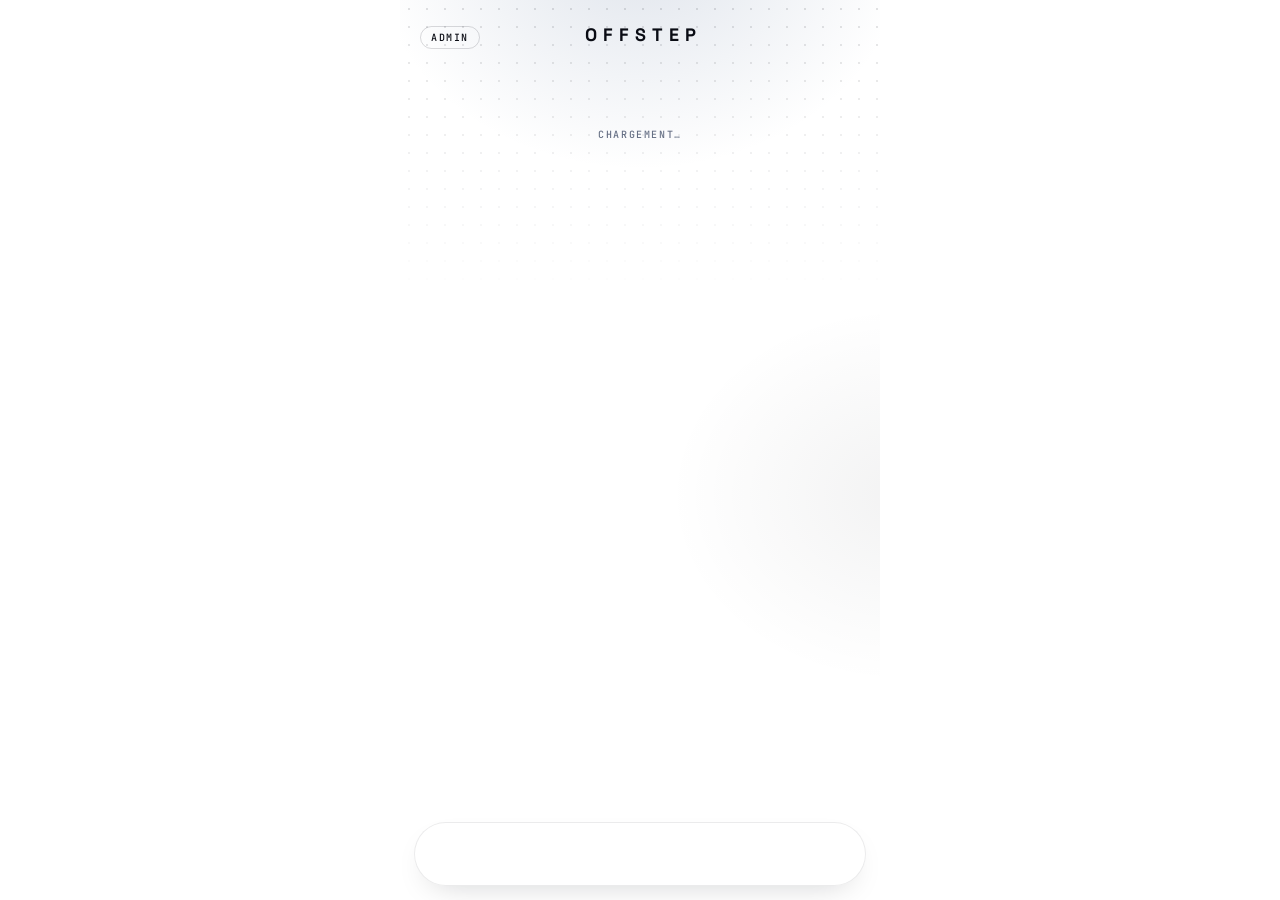
==== admin.html @ b4b8057b "Add files via upload" ====
<!doctype html>
<html lang="fr">
<head>
<meta charset="utf-8">
<meta name="viewport" content="width=device-width, initial-scale=1, viewport-fit=cover">
<meta name="theme-color" content="#0A0C14">
<title>OFFSTEP · Administration</title>
<link rel="manifest" href="./manifest.webmanifest">
<link rel="icon" href="./icon-192.png">
<link rel="apple-touch-icon" href="./icon-192.png">
<link rel="preconnect" href="https://fonts.googleapis.com">
<link href="https://fonts.googleapis.com/css2?family=Space+Grotesk:wght@500;600;700&family=JetBrains+Mono:wght@500&display=swap" rel="stylesheet">
<link rel="stylesheet" href="./style.css">
</head>
<body>
<div class="app">
  <header class="hdr"><div class="logo">OFFSTEP</div><span class="mono" style="position:absolute;left:20px;top:26px;padding:4px 10px;border:1px solid rgba(10,12,20,.15);border-radius:999px;color:#0A0C14">Admin</span></header>
  <main id="view"><div class="loading mono">Chargement…</div></main>
</div>
<nav id="nav" class="nav glass" hidden></nav>
<div id="toast" role="status"></div>
<script type="module" src="./admin.js"></script>
</body>
</html>
---- style.css ----
body{margin:0}
*{box-sizing:border-box}
button,input{font-family:inherit}
button{cursor:pointer}
button:disabled{cursor:not-allowed}
.app{position:relative;overflow-x:hidden;isolation:isolate;width:100%;max-width:480px;margin:0 auto;min-height:100vh;padding-bottom:110px;color:#0A0C14;font-family:'Space Grotesk',system-ui,sans-serif;background:radial-gradient(90% 40% at 50% -6%,rgba(112,134,168,.22),rgba(255,255,255,0) 62%),radial-gradient(70% 30% at 105% 55%,rgba(10,12,20,.05),rgba(255,255,255,0) 70%),#fff}
.app::before{content:"";position:absolute;left:0;right:0;top:0;height:300px;z-index:-1;background-image:radial-gradient(rgba(10,12,20,.12) 1px,transparent 1.3px);background-size:18px 18px;-webkit-mask-image:linear-gradient(#000,transparent);mask-image:linear-gradient(#000,transparent)}
.mono{font-family:'JetBrains Mono',ui-monospace,monospace;font-size:10px;font-weight:500;letter-spacing:1.6px;text-transform:uppercase;color:#667085}
.hdr{position:relative;height:68px;display:flex;align-items:center;justify-content:center}
.logo{font-size:18px;font-weight:700;letter-spacing:6px;padding-left:6px}
.back{position:absolute;left:14px;top:12px;width:44px;height:44px;border-radius:50%;border:1px solid rgba(10,12,20,.10);background:rgba(255,255,255,.75);backdrop-filter:blur(10px);-webkit-backdrop-filter:blur(10px);display:flex;align-items:center;justify-content:center;color:#0A0C14}
.h1{font-size:36px;font-weight:600;letter-spacing:-1.2px;line-height:1.02;margin:0}
.glass{background:rgba(255,255,255,.74);border:1px solid rgba(10,12,20,.08);border-radius:22px;backdrop-filter:blur(14px);-webkit-backdrop-filter:blur(14px);box-shadow:inset 0 1px 0 rgba(255,255,255,.9),0 12px 32px -16px rgba(10,12,20,.22)}
.ph{background:linear-gradient(145deg,#F4F6FA,#E3E7EE);border:1px solid rgba(10,12,20,.06);display:flex;align-items:center;justify-content:center;color:#667085;font-family:'JetBrains Mono',monospace;font-size:10px;letter-spacing:1.2px;text-transform:uppercase}
.btn{width:100%;height:56px;border:0;border-radius:999px;background:linear-gradient(180deg,#2B2F3B,#0A0C14);color:#fff;font-size:15px;font-weight:700;letter-spacing:.4px;box-shadow:0 12px 26px -10px rgba(10,12,20,.6),inset 0 1px 0 rgba(255,255,255,.22)}
.btn:disabled{background:#D6D9E0;box-shadow:none}
.btn2{width:100%;height:52px;border-radius:999px;border:1px solid rgba(10,12,20,.16);background:rgba(255,255,255,.8);color:#0A0C14;font-size:14px;font-weight:600}
.chip{height:40px;padding:0 16px;border-radius:999px;border:1px solid rgba(10,12,20,.12);background:rgba(255,255,255,.75);color:#0A0C14;font-size:13px;font-weight:600}
.chip.on{background:linear-gradient(180deg,#2B2F3B,#0A0C14);color:#fff;border-color:#0A0C14}
.chip.big{height:54px;border-radius:18px;font-size:14px}
.opt{width:100%;display:flex;align-items:center;justify-content:space-between;gap:14px;text-align:left;color:#0A0C14;border:1px solid rgba(10,12,20,.10);background:rgba(255,255,255,.74);border-radius:20px;padding:12px 18px;min-height:68px}
.opt[aria-checked="true"]{border-color:#0A0C14;box-shadow:0 0 0 4px rgba(10,12,20,.06),0 12px 28px -14px rgba(10,12,20,.35)}
.rad{width:22px;height:22px;border-radius:50%;border:1.5px solid #AEB3BF;display:flex;align-items:center;justify-content:center;flex:none}
.dot{width:10px;height:10px;border-radius:50%;background:transparent}
.opt[aria-checked="true"] .rad,.box.sel .box-h .rad{border-color:#0A0C14}
.opt[aria-checked="true"] .dot,.box.sel .box-h .dot{background:#0A0C14}
.box{border:1px solid rgba(10,12,20,.10);background:rgba(255,255,255,.74);border-radius:22px;overflow:hidden}
.box.sel{border-color:#0A0C14;box-shadow:0 0 0 4px rgba(10,12,20,.06),0 14px 30px -14px rgba(10,12,20,.35)}
.box .opt{border:0;background:transparent;border-radius:0;box-shadow:none}
.t1{display:block;font-size:15px;font-weight:600}
.t2{display:block;font-size:13px;color:#667085;margin-top:2px;line-height:1.4}
.inp{width:100%;height:54px;border:1px solid rgba(10,12,20,.12);border-radius:16px;padding:0 16px;font-size:15px;color:#0A0C14;background:rgba(255,255,255,.85)}
.bar{position:absolute;left:12px;right:12px;bottom:12px;padding:12px;border-radius:32px;background:rgba(255,255,255,.86);border:1px solid rgba(10,12,20,.08);backdrop-filter:blur(18px);-webkit-backdrop-filter:blur(18px);box-shadow:0 18px 40px -16px rgba(10,12,20,.35)}
.nav{position:absolute;left:16px;right:16px;bottom:14px;height:64px;border-radius:32px;display:flex;justify-content:space-around;align-items:center}
.nav button{border:0;background:transparent;min-width:56px;min-height:48px;display:flex;flex-direction:column;align-items:center;gap:3px;font-size:10px;font-weight:600;color:#667085}
.nav button.on{color:#0A0C14;font-weight:700}
.steps{display:flex;gap:6px;margin:6px 22px 0}
.steps i{flex:1;height:3px;border-radius:2px;background:rgba(10,12,20,.12)}
.steps i.on{background:#0A0C14}
.sb{width:44px;height:44px;border-radius:50%;border:1px solid rgba(10,12,20,.14);background:rgba(255,255,255,.85);font-size:20px;color:#0A0C14}
.srow{display:flex;justify-content:space-between;padding:12px 0;font-size:14px;border-top:1px solid rgba(10,12,20,.07)}
.srow:first-child{border-top:0}
.srow span{color:#667085}
.srow b{font-weight:700}
.note{display:flex;gap:10px;font-size:13px;line-height:1.45;color:#3B4150}

html{-webkit-text-size-adjust:100%}
a{color:inherit;text-decoration:none}
.app::before{max-width:480px}
.bar{position:fixed;left:50%;transform:translateX(-50%);width:calc(100% - 24px);max-width:456px}
.nav{position:fixed;left:50%;transform:translateX(-50%);width:calc(100% - 28px);max-width:452px;z-index:5}
.nav a{min-width:56px;min-height:48px;display:flex;flex-direction:column;align-items:center;justify-content:center;gap:3px;font-size:10px;font-weight:600;color:#667085;position:relative}
.nav a.on{color:#0A0C14;font-weight:700}
.nav .badge{position:absolute;top:0;right:8px;min-width:18px;height:18px;border-radius:9px;background:#0A0C14;color:#fff;font-size:10px;font-weight:700;display:flex;align-items:center;justify-content:center;padding:0 5px}
.pad{padding:8px 20px 24px}
.loading{padding:60px 20px;text-align:center}
.grid2{display:grid;grid-template-columns:1fr 1fr;gap:12px}
.card{padding:10px;border-radius:24px}
.card img,.ph img{width:100%;height:100%;object-fit:cover;border-radius:inherit;display:block}
.ph{overflow:hidden}
.row{display:flex;align-items:center;justify-content:space-between;gap:12px}
.stack{display:flex;flex-direction:column;gap:10px}
.sec{font-size:22px;font-weight:600;letter-spacing:-.4px;margin:28px 0 10px}
.chips{display:flex;gap:8px;overflow-x:auto;padding:4px 0 8px;-webkit-overflow-scrolling:touch}
.chips .chip{flex:none}
.sw{width:44px;height:44px;border:0;background:transparent;padding:0;display:inline-flex;align-items:center;justify-content:center}
.sw i{width:28px;height:28px;border-radius:50%;border:1px solid rgba(10,12,20,.15);display:block}
.sw[aria-pressed="true"] i{box-shadow:0 0 0 2px #fff,0 0 0 3.5px #0A0C14}
.chip[aria-pressed="true"]{background:linear-gradient(180deg,#2B2F3B,#0A0C14);color:#fff;border-color:#0A0C14}
label.mono{display:block;margin:18px 0 8px}
.err{color:#B42318;font-size:13px;margin-top:8px}
#toast{position:fixed;left:50%;bottom:96px;transform:translateX(-50%);background:#0A0C14;color:#fff;padding:12px 18px;border-radius:14px;font-size:14px;max-width:90%;z-index:20;display:none}
.tag{display:inline-block;padding:4px 10px;border-radius:999px;border:1px solid rgba(10,12,20,.18);font-size:11px;font-weight:600;color:#3B4150}
.tag.dark{background:#0A0C14;color:#fff;border-color:#0A0C14}
.kv{display:flex;justify-content:space-between;gap:12px;padding:12px 0;font-size:14px;border-top:1px solid rgba(10,12,20,.07)}
.kv:first-child{border-top:0}
.kv span{color:#667085}
.kv b{text-align:right}
.btn:disabled{background:#D6D9E0;box-shadow:none}
.hdr{height:68px}
.stepper{display:flex;align-items:center}
.stepper b{min-width:30px;text-align:center}
input[type=file]{display:none}
.drop{width:100%;min-height:104px;border:1.5px dashed #9AA0AE;border-radius:20px;background:rgba(246,248,251,.8);color:#0A0C14;display:flex;flex-direction:column;align-items:center;justify-content:center;gap:8px;font-size:14px;font-weight:600;text-align:center;padding:12px}
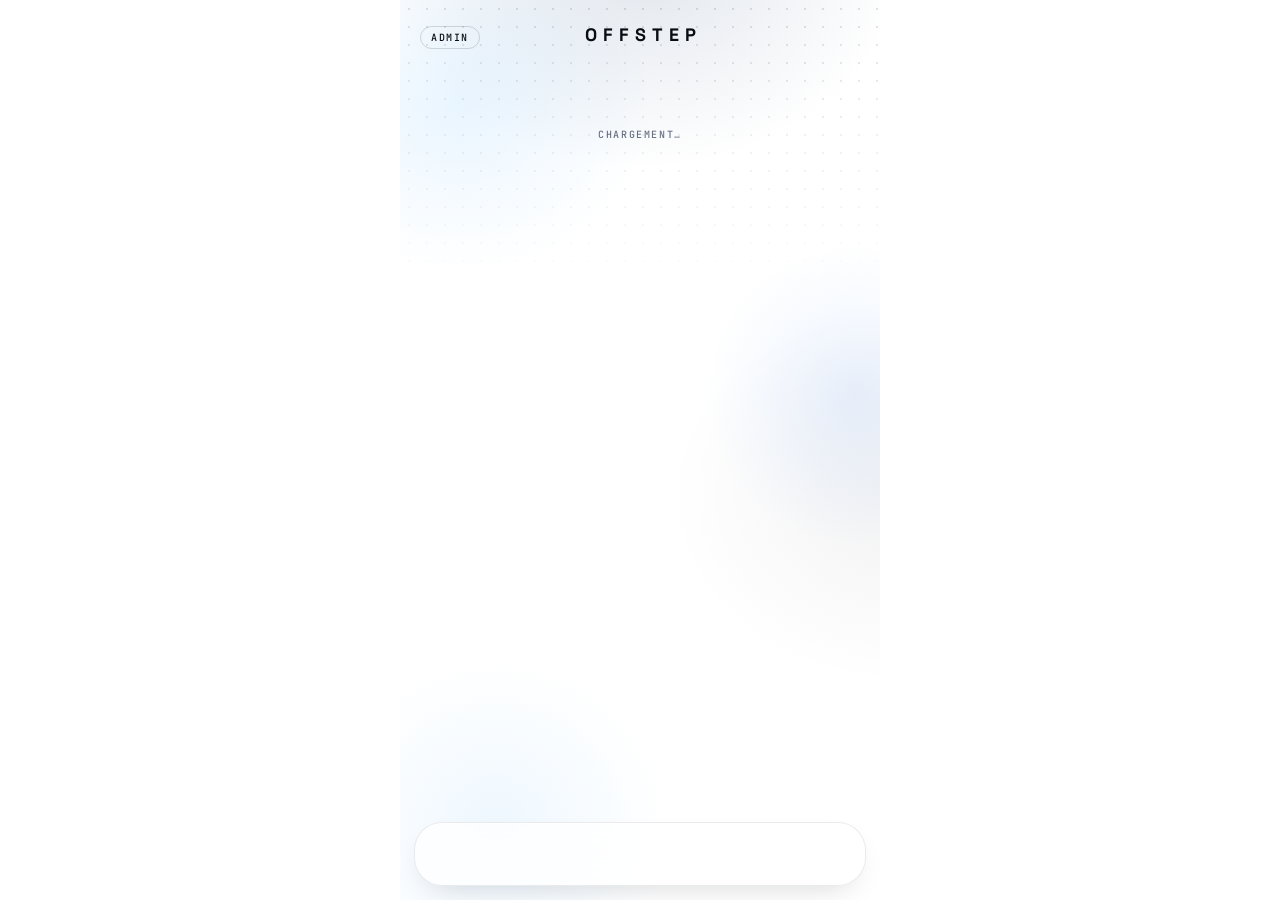
==== commit 9612cd2a: "Add files via upload" ====
--- a/admin.html
+++ b/admin.html
@@ -19,6 +19,7 @@
 </div>
 <nav id="nav" class="nav glass" hidden></nav>
 <div id="toast" role="status"></div>
+<script type="module" src="./fx.js"></script>
 <script type="module" src="./admin.js"></script>
 </body>
 </html>
--- a/style.css
+++ b/style.css
@@ -57,7 +57,9 @@
 .loading{padding:60px 20px;text-align:center}
 .grid2{display:grid;grid-template-columns:1fr 1fr;gap:12px}
 .card{padding:10px;border-radius:24px}
-.card img,.ph img{width:100%;height:100%;object-fit:cover;border-radius:inherit;display:block}
+.card img,.ph img{width:100%;height:100%;object-fit:contain;background:#fff;border-radius:inherit;display:block}
+.ph.fit img{height:auto;max-height:460px}
+.dot-c{width:16px;height:16px;border-radius:50%;display:inline-block;border:1px solid rgba(10,12,20,.28);flex:none}
 .ph{overflow:hidden}
 .row{display:flex;align-items:center;justify-content:space-between;gap:12px}
 .stack{display:flex;flex-direction:column;gap:10px}
@@ -83,3 +85,75 @@
 .stepper b{min-width:30px;text-align:center}
 input[type=file]{display:none}
 .drop{width:100%;min-height:104px;border:1.5px dashed #9AA0AE;border-radius:20px;background:rgba(246,248,251,.8);color:#0A0C14;display:flex;flex-direction:column;align-items:center;justify-content:center;gap:8px;font-size:14px;font-weight:600;text-align:center;padding:12px}
+
+/* ===== LOT A : look moderne, effet « lac », photos, galerie ===== */
+:root{--aq1:#7CC4FF;--aq2:#3B82F6;--aqg:linear-gradient(135deg,#7CC4FF,#3B82F6)}
+:focus-visible{outline:3px solid var(--aq2);outline-offset:2px}
+.h1{font-size:38px;letter-spacing:-1.4px}
+.glass{border-radius:28px}
+.card{border-radius:28px;padding:12px;display:block}
+.grid2{row-gap:26px}
+.btn,.btn2,.chip,.sb,.card{position:relative}
+.chip[aria-pressed="true"],.chip.on{background:var(--aqg);color:#0A0C14;border-color:transparent;box-shadow:0 8px 20px -10px rgba(59,130,246,.7)}
+.opt[aria-checked="true"],.box.sel{border-color:var(--aq2);box-shadow:0 0 0 4px rgba(124,196,255,.28),0 12px 28px -14px rgba(59,130,246,.45)}
+.nav a.on::after{content:"";position:absolute;bottom:-3px;width:18px;height:3px;border-radius:3px;background:var(--aqg)}
+.steps i.on{background:var(--aqg)}
+.dot-c{border:1.5px solid rgba(10,12,20,.38);box-shadow:inset 0 0 0 1px rgba(255,255,255,.55)}
+.chips{padding-bottom:12px}
+
+/* Photos : cadre plein sans rognage (fond = même photo floutée, premier plan = photo entière) */
+.ph-fill{position:relative;overflow:hidden;background:#E9EDF3}
+.ph-fill .pf-bg{position:absolute;inset:0;width:100%;height:100%;object-fit:cover;filter:blur(18px) saturate(1.15);transform:scale(1.25);opacity:.95;border-radius:0}
+.ph-fill .pf-fg{position:relative;width:100%;height:100%;object-fit:contain;background:transparent;border-radius:0}
+
+/* Galerie horizontale */
+.gal-wrap{position:relative}
+.gal{display:flex;gap:10px;overflow-x:auto;scroll-snap-type:x mandatory;padding:6px 6% 12px;margin:0 -20px;position:relative;scrollbar-width:none;-webkit-overflow-scrolling:touch}
+.gal::-webkit-scrollbar{display:none}
+.slide{flex:0 0 88%;scroll-snap-align:center;margin:0;transform:scale(.93);opacity:.6;transition:transform .35s ease,opacity .35s ease;cursor:zoom-in}
+.slide.cur{transform:none;opacity:1}
+.slide .ph{border-radius:28px}
+.dots{display:flex;justify-content:center;gap:6px;margin-top:2px}
+.dots i{width:7px;height:7px;border-radius:4px;background:rgba(10,12,20,.18);transition:opacity .3s}
+.dots i.on{width:20px;background:var(--aqg)}
+.gal-arrow{display:none}
+@media (hover:hover) and (pointer:fine){.gal-arrow{display:flex;position:absolute;top:40%;width:44px;height:44px;border-radius:50%;border:1px solid rgba(10,12,20,.1);background:rgba(255,255,255,.88);align-items:center;justify-content:center;font-size:24px;z-index:2}.gal-arrow.prev{left:0}.gal-arrow.next{right:0}}
+
+/* Plein écran */
+.lb{position:fixed;inset:0;z-index:50;background:rgba(5,7,12,.95);display:flex;flex-direction:column}
+.lb-track{flex:1;display:flex;overflow-x:auto;scroll-snap-type:x mandatory;scrollbar-width:none}
+.lb-track::-webkit-scrollbar{display:none}
+.lb-track.zoomed{overflow:hidden}
+.lb-s{flex:0 0 100%;scroll-snap-align:center;display:flex;align-items:center;justify-content:center;overflow:hidden}
+.lb-s img{max-width:100%;max-height:100%;touch-action:pan-x;user-select:none;-webkit-user-select:none}
+.zoomed .lb-s img{touch-action:none}
+.lb-x{position:absolute;top:calc(env(safe-area-inset-top,0px) + 10px);right:12px;z-index:2;width:48px;height:48px;border-radius:50%;border:0;background:rgba(255,255,255,.18);color:#fff;font-size:28px}
+.lb-n{position:absolute;bottom:calc(env(safe-area-inset-bottom,0px) + 14px);left:0;right:0;text-align:center;color:#fff;font:500 12px 'JetBrains Mono',monospace;pointer-events:none}
+
+/* Effet « lac » : seuls transform et opacity bougent ; 12 éléments au plus (voir fx.js) */
+@keyframes fl{0%,100%{transform:translateY(2px)}50%{transform:translateY(-3px)}}
+@keyframes fls{0%,100%{transform:scaleX(1);opacity:.5}50%{transform:scaleX(.8);opacity:.26}}
+@keyframes drift{to{transform:translate3d(8%,3%,0)}}
+@keyframes rp{to{transform:scale(1);opacity:0}}
+.fl.in-view{animation:fl 6.5s ease-in-out infinite;animation-delay:calc(var(--i,0)*-.7s)}
+.card::after,.gal-wrap::after{content:"";position:absolute;left:14%;right:14%;bottom:-13px;height:16px;border-radius:50%;background:radial-gradient(closest-side,rgba(10,12,20,.34),transparent);z-index:-1;pointer-events:none;opacity:.5}
+.fl.in-view::after{animation:fls 6.5s ease-in-out infinite;animation-delay:calc(var(--i,0)*-.7s)}
+@supports (-webkit-box-reflect:below 0){
+  .gal-wrap{-webkit-box-reflect:below 2px linear-gradient(transparent 72%,rgba(255,255,255,.28))}
+  .pad>.btn,.pad>a.btn{-webkit-box-reflect:below 2px linear-gradient(transparent 72%,rgba(255,255,255,.28))}
+}
+.app::after{content:"";position:absolute;inset:-10% -25%;z-index:-1;pointer-events:none;background:radial-gradient(38% 22% at 25% 18%,rgba(124,196,255,.17),transparent 70%),radial-gradient(30% 20% at 80% 45%,rgba(59,130,246,.10),transparent 70%),radial-gradient(34% 22% at 30% 85%,rgba(124,196,255,.13),transparent 70%);animation:drift 60s ease-in-out infinite alternate}
+.rw{position:absolute;inset:0;border-radius:inherit;overflow:hidden;pointer-events:none}
+.rw i{position:absolute;left:calc(var(--x) - var(--d)/2);top:calc(var(--y) - var(--d)/2);width:var(--d);height:var(--d);border-radius:50%;border:2px solid rgba(124,196,255,.85);transform:scale(.1);opacity:.9;animation:rp .8s ease-out forwards}
+.rw i:nth-child(2){animation-delay:.12s}.rw i:nth-child(3){animation-delay:.24s}
+.paused *,.paused *::before,.paused *::after{animation-play-state:paused!important}
+
+/* Admin : envoi de photos */
+.pbar{height:6px;border-radius:3px;background:rgba(10,12,20,.08);overflow:hidden;margin-top:10px}
+.pbar i{display:block;height:100%;width:0;background:var(--aqg)}
+select.inp{appearance:auto;padding:0 12px}
+
+@media (prefers-reduced-motion:reduce){
+  *,*::before,*::after{animation:none!important;transition:none!important;scroll-behavior:auto!important}
+  .rw{display:none}
+}
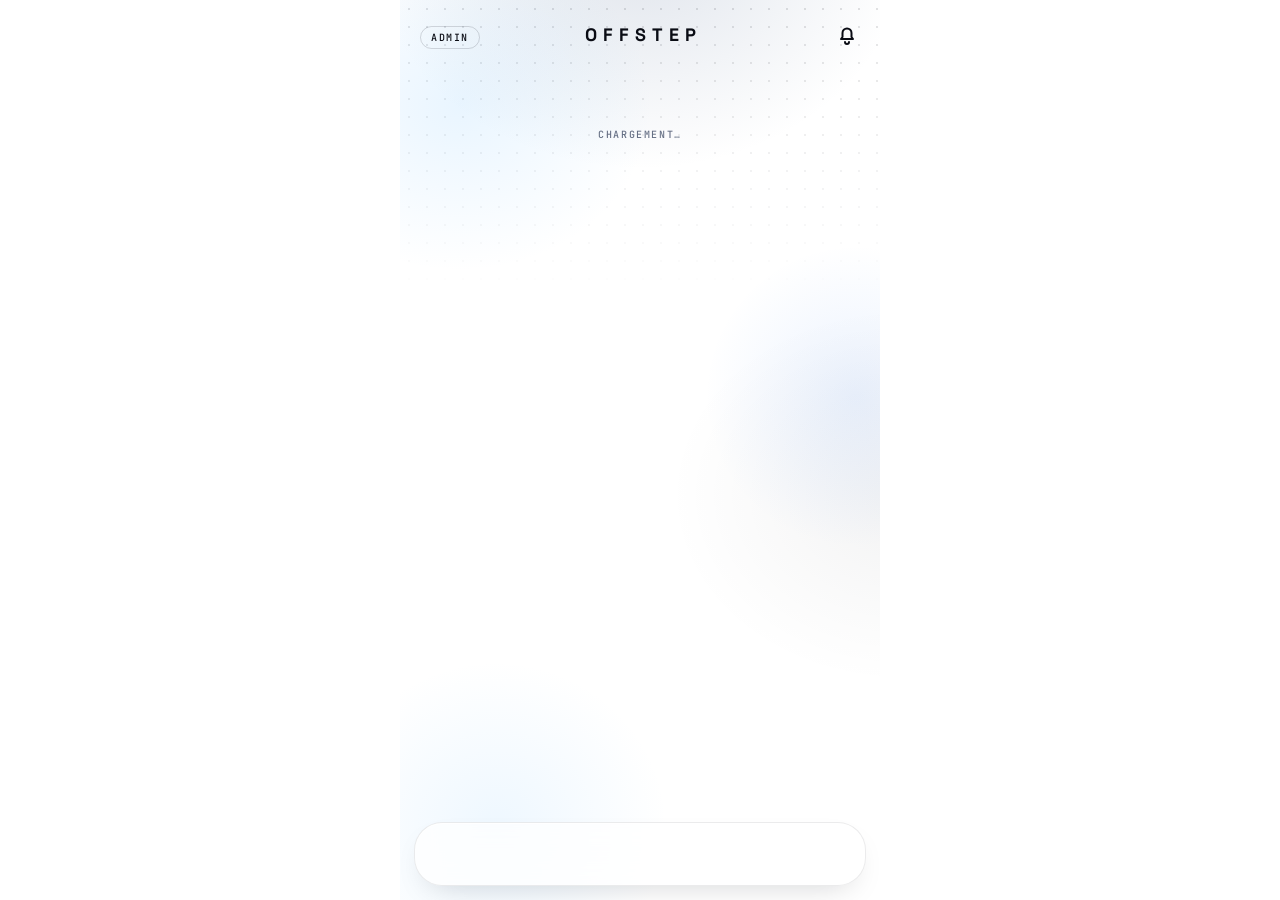
==== commit 872b863a: "Add files via upload" ====
--- a/admin.html
+++ b/admin.html
@@ -14,7 +14,7 @@
 </head>
 <body>
 <div class="app">
-  <header class="hdr"><div class="logo">OFFSTEP</div><span class="mono" style="position:absolute;left:20px;top:26px;padding:4px 10px;border:1px solid rgba(10,12,20,.15);border-radius:999px;color:#0A0C14">Admin</span></header>
+  <header class="hdr"><span class="hdr-s"></span><div class="logo">OFFSTEP</div><div class="hdr-r"><a class="ib" href="#/notifications" aria-label="Notifications"><svg width="24" height="24" viewBox="0 0 24 24" fill="none" stroke="currentColor" stroke-width="2" stroke-linecap="round" stroke-linejoin="round" aria-hidden="true"><path d="M6 17h12l-1.5-2V11a4.5 4.5 0 00-9 0v4z"/><path d="M10 20a2 2 0 004 0"/></svg><span class="cbadge" id="notifBadge" hidden>0</span></a></div><span class="mono" style="position:absolute;left:20px;top:26px;padding:4px 10px;border:1px solid rgba(10,12,20,.15);border-radius:999px;color:#0A0C14">Admin</span></header>
   <main id="view"><div class="loading mono">Chargement…</div></main>
 </div>
 <nav id="nav" class="nav glass" hidden></nav>
--- a/style.css
+++ b/style.css
@@ -139,7 +139,6 @@
 .card::after,.gal-wrap::after{content:"";position:absolute;left:14%;right:14%;bottom:-13px;height:16px;border-radius:50%;background:radial-gradient(closest-side,rgba(10,12,20,.34),transparent);z-index:-1;pointer-events:none;opacity:.5}
 .fl.in-view::after{animation:fls 6.5s ease-in-out infinite;animation-delay:calc(var(--i,0)*-.7s)}
 @supports (-webkit-box-reflect:below 0){
-  .gal-wrap{-webkit-box-reflect:below 2px linear-gradient(transparent 72%,rgba(255,255,255,.28))}
   .pad>.btn,.pad>a.btn{-webkit-box-reflect:below 2px linear-gradient(transparent 72%,rgba(255,255,255,.28))}
 }
 .app::after{content:"";position:absolute;inset:-10% -25%;z-index:-1;pointer-events:none;background:radial-gradient(38% 22% at 25% 18%,rgba(124,196,255,.17),transparent 70%),radial-gradient(30% 20% at 80% 45%,rgba(59,130,246,.10),transparent 70%),radial-gradient(34% 22% at 30% 85%,rgba(124,196,255,.13),transparent 70%);animation:drift 60s ease-in-out infinite alternate}
@@ -157,3 +156,69 @@
   *,*::before,*::after{animation:none!important;transition:none!important;scroll-behavior:auto!important}
   .rw{display:none}
 }
+
+/* ===== LOT C : demande de photos ===== */
+.ph-card{padding:10px}
+.ph-open{display:block;width:100%;padding:0;border:0;background:none;border-radius:20px;text-align:left}
+.pick{position:absolute;top:14px;right:14px;z-index:3;width:44px;height:44px;border:0;background:transparent;display:flex;align-items:center;justify-content:center;padding:0}
+.pick i{width:26px;height:26px;border-radius:50%;border:2px solid #fff;background:rgba(10,12,20,.38);box-shadow:0 2px 8px rgba(10,12,20,.3);display:block}
+.pick[aria-pressed="true"] i{background:var(--aqg)}
+.pick[aria-pressed="true"] i::after{content:"✓";display:block;text-align:center;font-size:14px;line-height:22px;color:#0A0C14;font-weight:700}
+.lb-share{position:absolute;bottom:calc(env(safe-area-inset-bottom,0px) + 44px);left:50%;transform:translateX(-50%);z-index:2;height:48px;padding:0 28px;border:0;border-radius:999px;background:var(--aqg);color:#0A0C14;font-size:15px;font-weight:700}
+
+/* ===== CORRECTIF : la grille ne doit jamais dépasser l'écran ===== */
+.grid2{grid-template-columns:repeat(2,minmax(0,1fr))}
+.card{min-width:0}
+.card .row{gap:8px;align-items:flex-start}
+.card .row b{white-space:nowrap;flex:none}
+.card .row .mono{flex:1;min-width:0}
+
+/* ===== LOT D : accueil, en-tête avec panier, éditeur Vitrine ===== */
+.hdr{justify-content:space-between;padding:0 10px}
+.hdr-s,.hdr-r{width:92px;display:flex}
+.hdr-r{justify-content:flex-end}
+.logo{color:inherit;text-decoration:none}
+.ib{position:relative;width:46px;height:46px;border-radius:50%;display:flex;align-items:center;justify-content:center;color:#0A0C14}
+.cbadge{position:absolute;top:2px;right:0;min-width:18px;height:18px;padding:0 5px;border-radius:9px;background:#0A0C14;color:#fff;font:700 11px/18px 'Space Grotesk',sans-serif;text-align:center;box-sizing:border-box}
+.cbadge[hidden]{display:none}
+.home .hb{margin-top:22px}
+.home .hb:first-child{margin-top:4px}
+.hsec{display:flex;justify-content:space-between;align-items:center;margin:0 0 8px}
+.hsec h2{margin:0;font-size:22px;letter-spacing:-.6px}
+.hsec a{font-size:13px;font-weight:500;color:#0A0C14;min-height:44px;display:flex;align-items:center}
+.hrow{display:flex;gap:12px;overflow-x:auto;scroll-snap-type:x proximity;margin:0 -20px;padding:4px 20px 22px;scrollbar-width:none}
+.hrow::-webkit-scrollbar{display:none}
+.hcard{flex:0 0 160px;scroll-snap-align:start;display:block}
+.hcard .hn{display:block;font-size:14px;margin:10px 2px 0}
+.hcard .mono{display:block;margin:4px 2px 0}
+.hcard .hpx{margin:6px 2px 2px;font-weight:700;font-size:13px}
+.hchips{padding-bottom:8px}
+.hchip{flex:0 0 auto;min-height:56px;min-width:84px;padding:0 20px;border-radius:20px;background:#F1F3F7;border:1px solid rgba(10,12,20,.06);display:flex;align-items:center;justify-content:center;font-weight:600;font-size:14px;color:#0A0C14;position:relative}
+.hs{position:relative;border-radius:28px;overflow:hidden;box-shadow:0 22px 40px -26px rgba(10,12,20,.5)}
+.hs-track{display:flex;overflow-x:auto;scroll-snap-type:x mandatory;scrollbar-width:none}
+.hs-track::-webkit-scrollbar{display:none}
+.hs-slide{flex:0 0 100%;scroll-snap-align:start;position:relative;display:block;color:#fff}
+.hs-ph{aspect-ratio:4/4.6;border-radius:0}
+.hs-shade{position:absolute;inset:auto 0 0 0;height:62%;background:linear-gradient(transparent,rgba(5,7,12,.72));pointer-events:none}
+.hs-txt{position:absolute;left:20px;right:20px;bottom:36px;color:#fff}
+.hs-t{font-size:34px;line-height:1;font-weight:700;letter-spacing:-1.4px}
+.hs-txt p{margin:8px 0 0;font-size:14px;line-height:1.4;opacity:.92}
+.hs-btn{display:inline-flex;align-items:center;margin-top:14px;height:46px;padding:0 22px;border-radius:23px;background:#fff;color:#0A0C14;font-weight:600;font-size:15px}
+.hs-dots{position:absolute;left:0;right:0;bottom:8px;display:flex;justify-content:center;gap:2px}
+.hs-dot{width:24px;height:24px;border:0;background:none;padding:0;position:relative}
+.hs-dot::after{content:"";position:absolute;left:50%;top:50%;width:7px;height:7px;margin:-3.5px 0 0 -3.5px;border-radius:4px;background:rgba(255,255,255,.55);transition:width .3s,margin .3s}
+.hs-dot.on::after{width:22px;margin-left:-11px;background:var(--aqg)}
+.hb-big{position:relative;display:block;border-radius:28px;overflow:hidden;color:#fff;margin-bottom:12px}
+.hb-bigph{aspect-ratio:16/11;border-radius:0}
+.hb-big .hs-txt{bottom:18px}
+.hb-band{display:flex;align-items:center;justify-content:center;text-align:center;min-height:48px;padding:10px 18px;border-radius:24px;background:#0A0C14;color:#fff;font-size:13px;font-weight:500;border-bottom:3px solid var(--acc,#7CC4FF);box-sizing:border-box}
+.hgrid{display:grid;grid-template-columns:repeat(2,minmax(0,1fr));gap:14px}
+.hb-tile{display:block;color:#0A0C14;min-width:0}
+.hcap{margin:8px 2px 0;display:block}
+.sk{background:#EEF1F6;animation:skp 1.4s ease-in-out infinite}
+@keyframes skp{50%{opacity:.5}}
+.pk{display:flex;gap:10px;align-items:center;min-height:48px;padding:6px 4px;border-top:1px solid rgba(10,12,20,.07);font-size:14px}
+.pk[hidden]{display:none}
+.pk.off{opacity:.5}
+.pk input{width:22px;height:22px;flex:none}
+.vthumb{width:72px;height:72px;border-radius:16px;flex:none}
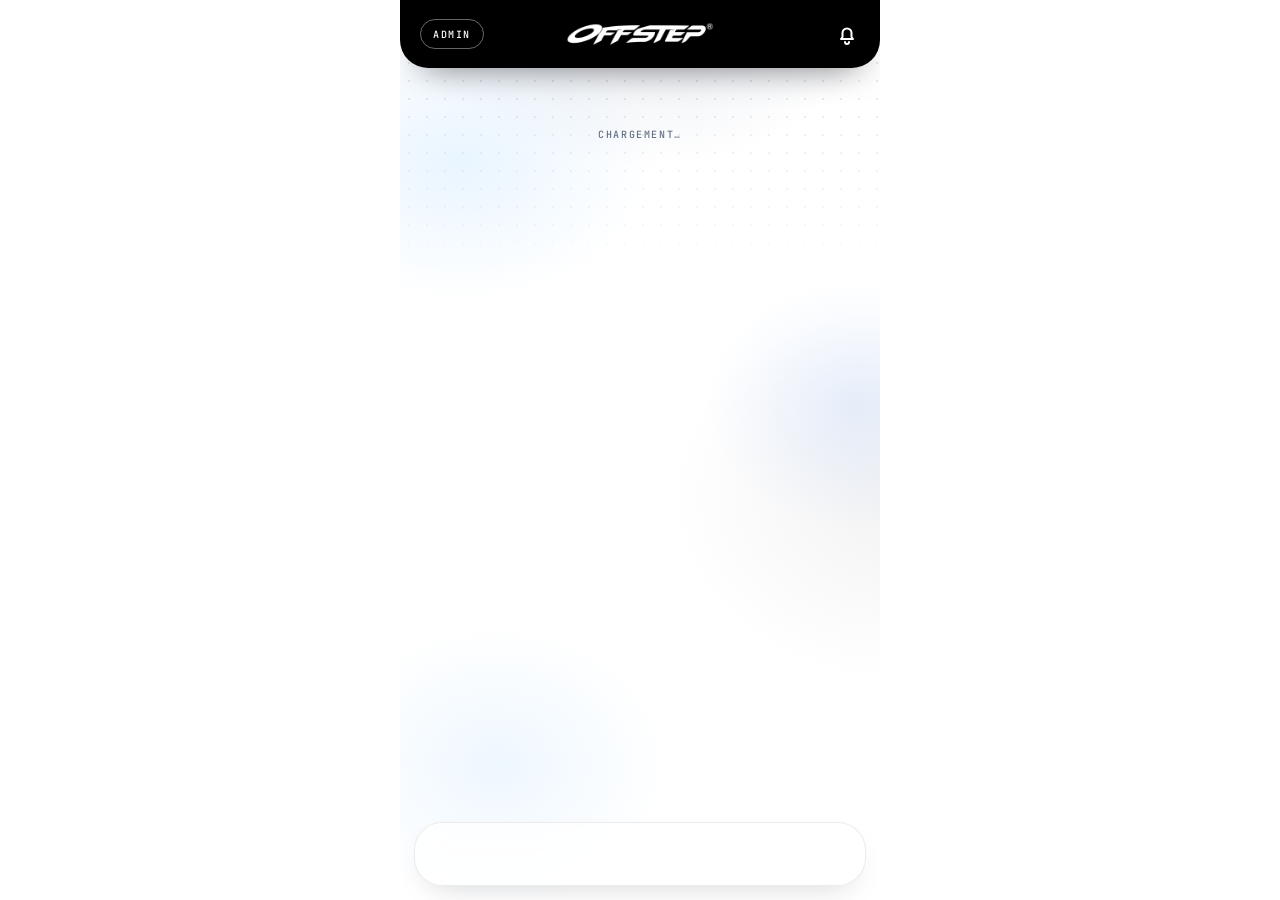
==== commit 33e13127: "Add files via upload" ====
--- a/admin.html
+++ b/admin.html
@@ -3,7 +3,7 @@
 <head>
 <meta charset="utf-8">
 <meta name="viewport" content="width=device-width, initial-scale=1, viewport-fit=cover">
-<meta name="theme-color" content="#0A0C14">
+<meta name="theme-color" content="#000000">
 <title>OFFSTEP · Administration</title>
 <link rel="manifest" href="./manifest.webmanifest">
 <link rel="icon" href="./icon-192.png">
@@ -14,7 +14,7 @@
 </head>
 <body>
 <div class="app">
-  <header class="hdr"><span class="hdr-s"></span><div class="logo">OFFSTEP</div><div class="hdr-r"><a class="ib" href="#/notifications" aria-label="Notifications"><svg width="24" height="24" viewBox="0 0 24 24" fill="none" stroke="currentColor" stroke-width="2" stroke-linecap="round" stroke-linejoin="round" aria-hidden="true"><path d="M6 17h12l-1.5-2V11a4.5 4.5 0 00-9 0v4z"/><path d="M10 20a2 2 0 004 0"/></svg><span class="cbadge" id="notifBadge" hidden>0</span></a></div><span class="mono" style="position:absolute;left:20px;top:26px;padding:4px 10px;border:1px solid rgba(10,12,20,.15);border-radius:999px;color:#0A0C14">Admin</span></header>
+  <header class="hdr"><span class="hdr-s"><span class="pill">Admin</span></span><span class="logo"><img src="./logo.png" alt="OFFSTEP" width="153" height="26"></span><div class="hdr-r"><a class="ib" href="#/notifications" aria-label="Notifications"><svg width="24" height="24" viewBox="0 0 24 24" fill="none" stroke="currentColor" stroke-width="2" stroke-linecap="round" stroke-linejoin="round" aria-hidden="true"><path d="M6 17h12l-1.5-2V11a4.5 4.5 0 00-9 0v4z"/><path d="M10 20a2 2 0 004 0"/></svg><span class="cbadge" id="notifBadge" hidden>0</span></a></div></header>
   <main id="view"><div class="loading mono">Chargement…</div></main>
 </div>
 <nav id="nav" class="nav glass" hidden></nav>
--- a/style.css
+++ b/style.css
@@ -133,7 +133,7 @@
 /* Effet « lac » : seuls transform et opacity bougent ; 12 éléments au plus (voir fx.js) */
 @keyframes fl{0%,100%{transform:translateY(2px)}50%{transform:translateY(-3px)}}
 @keyframes fls{0%,100%{transform:scaleX(1);opacity:.5}50%{transform:scaleX(.8);opacity:.26}}
-@keyframes drift{to{transform:translate3d(8%,3%,0)}}
+@keyframes drift{to{transform:translate3d(8%,0,0)}}
 @keyframes rp{to{transform:scale(1);opacity:0}}
 .fl.in-view{animation:fl 6.5s ease-in-out infinite;animation-delay:calc(var(--i,0)*-.7s)}
 .card::after,.gal-wrap::after{content:"";position:absolute;left:14%;right:14%;bottom:-13px;height:16px;border-radius:50%;background:radial-gradient(closest-side,rgba(10,12,20,.34),transparent);z-index:-1;pointer-events:none;opacity:.5}
@@ -141,7 +141,7 @@
 @supports (-webkit-box-reflect:below 0){
   .pad>.btn,.pad>a.btn{-webkit-box-reflect:below 2px linear-gradient(transparent 72%,rgba(255,255,255,.28))}
 }
-.app::after{content:"";position:absolute;inset:-10% -25%;z-index:-1;pointer-events:none;background:radial-gradient(38% 22% at 25% 18%,rgba(124,196,255,.17),transparent 70%),radial-gradient(30% 20% at 80% 45%,rgba(59,130,246,.10),transparent 70%),radial-gradient(34% 22% at 30% 85%,rgba(124,196,255,.13),transparent 70%);animation:drift 60s ease-in-out infinite alternate}
+.app::after{content:"";position:absolute;inset:0 -25%;z-index:-1;pointer-events:none;background:radial-gradient(38% 22% at 25% 18%,rgba(124,196,255,.17),transparent 70%),radial-gradient(30% 20% at 80% 45%,rgba(59,130,246,.10),transparent 70%),radial-gradient(34% 22% at 30% 85%,rgba(124,196,255,.13),transparent 70%);animation:drift 60s ease-in-out infinite alternate}
 .rw{position:absolute;inset:0;border-radius:inherit;overflow:hidden;pointer-events:none}
 .rw i{position:absolute;left:calc(var(--x) - var(--d)/2);top:calc(var(--y) - var(--d)/2);width:var(--d);height:var(--d);border-radius:50%;border:2px solid rgba(124,196,255,.85);transform:scale(.1);opacity:.9;animation:rp .8s ease-out forwards}
 .rw i:nth-child(2){animation-delay:.12s}.rw i:nth-child(3){animation-delay:.24s}
@@ -222,3 +222,62 @@
 .pk.off{opacity:.5}
 .pk input{width:22px;height:22px;flex:none}
 .vthumb{width:72px;height:72px;border-radius:16px;flex:none}
+
+/* ===== LOT H : cloche, notifications, images de commande ===== */
+.hdr-s,.hdr-r{width:138px}
+.notif{display:block;padding:14px 16px;color:#0A0C14}
+.notif.unread{border-left:4px solid var(--aq2)}
+.notif.unread b::before{content:"";display:inline-block;width:8px;height:8px;border-radius:50%;background:var(--aqg);margin-right:8px}
+.vis-t{border:0;background:none;padding:0;text-align:left;flex:0 0 auto;color:inherit}
+
+/* ===== CORRECTIF : la page doit défiler jusqu'au bout (plus de zone de défilement imbriquée) ===== */
+.app{overflow-x:clip}
+
+/* ===== Photos : elles REMPLISSENT le cadre (plus de bandes floues) ===== */
+.ph-fill .pf-fg{position:absolute;inset:0;width:100%;height:100%;object-fit:cover;object-position:50% 38%}
+.hb-big .ph-fill{aspect-ratio:auto;display:block;min-height:0}
+.hb-big .pf-fg{position:static;height:auto;max-height:min(70vh,560px);min-height:240px;object-fit:cover}
+.slide .ph{aspect-ratio:4/5}
+
+/* ===== Blocs animés ===== */
+.js-anim .hb[data-anim]{opacity:0;transition:opacity .8s ease,transform .8s cubic-bezier(.2,.7,.2,1)}
+.js-anim .hb[data-anim="slide"]{transform:translateY(32px)}
+.js-anim .hb[data-anim="zoom"]{transform:scale(.92)}
+.js-anim .hb[data-anim].in{opacity:1;transform:none}
+.mq{display:block;overflow:hidden;border-radius:24px;background:#0A0C14;color:#fff;padding:15px 0;-webkit-mask-image:linear-gradient(90deg,transparent,#000 7%,#000 93%,transparent);mask-image:linear-gradient(90deg,transparent,#000 7%,#000 93%,transparent)}
+.mq-t{display:flex;width:max-content;animation:mq var(--d,20s) linear infinite}
+.mq-in{display:flex;align-items:center;flex:none;gap:26px;padding-right:26px;font-size:15px;font-weight:600;white-space:nowrap}
+.mq-in i{font-style:normal;color:var(--aq1);font-size:12px}
+@keyframes mq{to{transform:translateX(-50%)}}
+.cd{position:relative;overflow:hidden;border-radius:28px;padding:22px 14px 18px;background:radial-gradient(120% 140% at 0% 0%,#1B2A4A,#0A0C14 62%);color:#fff;text-align:center}
+.cd::before{content:"";position:absolute;left:-20%;right:-20%;top:-45%;height:80%;background:radial-gradient(closest-side,rgba(124,196,255,.35),transparent);pointer-events:none}
+.cd-link{display:block;color:inherit}
+.cd-t{position:relative;font-size:19px;font-weight:700;letter-spacing:-.5px;margin-bottom:14px}
+.cd-g{position:relative;display:grid;grid-template-columns:repeat(4,minmax(0,1fr));gap:8px}
+.cd-g[hidden]{display:none}
+.cd-u{background:rgba(255,255,255,.08);border:1px solid rgba(255,255,255,.14);border-radius:18px;padding:12px 0 8px}
+.cd-u b{display:block;font-size:30px;font-weight:700;font-variant-numeric:tabular-nums;letter-spacing:-1px}
+.cd-u span{font:500 9px 'JetBrains Mono',monospace;letter-spacing:1.4px;text-transform:uppercase;opacity:.7}
+.cd-u b.tick{animation:cdt .45s ease-out}
+@keyframes cdt{0%{transform:translateY(-6px);opacity:.4}100%{transform:none;opacity:1}}
+.cd-after{position:relative;font-size:16px;font-weight:600}
+.cd-after[hidden]{display:none}
+.cf{display:flex;gap:4px;overflow-x:auto;scroll-snap-type:x mandatory;margin:0 -20px;padding:10px 20% 28px;scrollbar-width:none}
+.cf::-webkit-scrollbar{display:none}
+.cf .hcard{flex:0 0 60%;scroll-snap-align:center;will-change:transform}
+.cnt-g{display:grid;grid-template-columns:repeat(2,minmax(0,1fr));gap:12px}
+.cnt{border-radius:24px;padding:20px 12px;background:#0A0C14;color:#fff;text-align:center;min-width:0}
+.cnt b{display:block;font-size:36px;font-weight:700;letter-spacing:-1.4px;font-variant-numeric:tabular-nums;background:var(--aqg);-webkit-background-clip:text;background-clip:text;color:transparent}
+.cnt span{display:block;margin-top:6px;font-size:13px;opacity:.85}
+.hb-par{position:relative;display:block;height:360px;border-radius:28px;overflow:hidden;color:#fff}
+.par-img{position:absolute;inset:0;overflow:hidden}
+.par-img img{position:absolute;left:0;top:-14%;width:100%;height:128%;object-fit:cover;will-change:transform}
+@media (prefers-reduced-motion:reduce){.mq{overflow-x:auto;-webkit-mask-image:none;mask-image:none}.mq-in[aria-hidden="true"]{display:none}}
+
+/* ===== LOGO : en-tête noir avec le logo OFFSTEP ===== */
+.hdr{box-sizing:border-box;background:#000;color:#fff;height:calc(68px + env(safe-area-inset-top,0px));padding-top:env(safe-area-inset-top,0px);border-radius:0 0 28px 28px;position:relative;z-index:6;box-shadow:0 18px 34px -22px rgba(10,12,20,.7)}
+.hdr .logo{display:flex;align-items:center;padding:0;letter-spacing:0}
+.hdr .logo img{display:block;height:26px;width:auto}
+.hdr .ib{color:#fff}
+.hdr .cbadge{background:#fff;color:#000}
+.hdr .pill{display:inline-flex;align-items:center;height:30px;padding:0 12px;margin-left:10px;border:1px solid rgba(255,255,255,.4);border-radius:999px;font:500 10px 'JetBrains Mono',monospace;letter-spacing:1.6px;text-transform:uppercase;color:#fff}
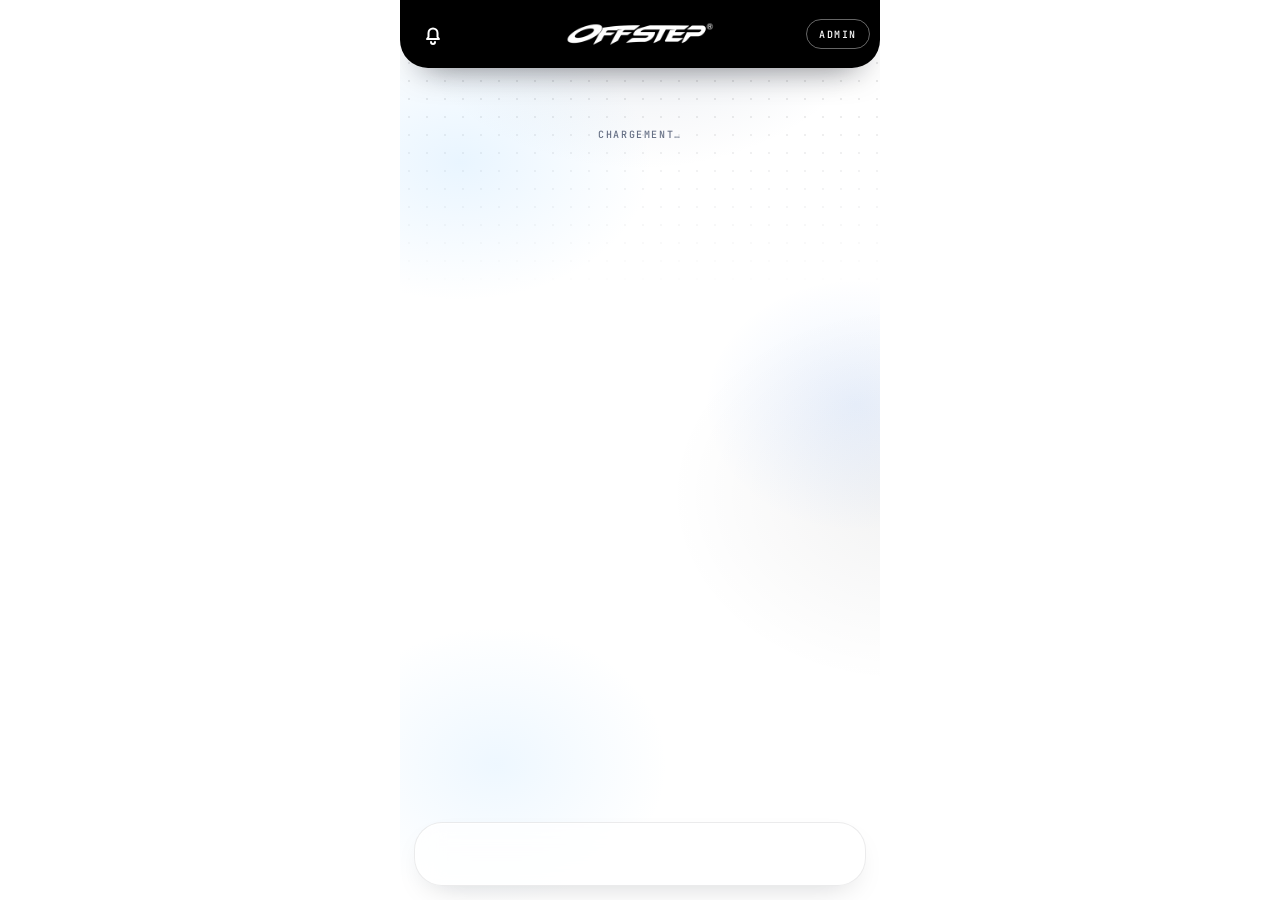
==== commit f05f5633: "Add files via upload" ====
--- a/admin.html
+++ b/admin.html
@@ -14,7 +14,7 @@
 </head>
 <body>
 <div class="app">
-  <header class="hdr"><span class="hdr-s"><span class="pill">Admin</span></span><span class="logo"><img src="./logo.png" alt="OFFSTEP" width="153" height="26"></span><div class="hdr-r"><a class="ib" href="#/notifications" aria-label="Notifications"><svg width="24" height="24" viewBox="0 0 24 24" fill="none" stroke="currentColor" stroke-width="2" stroke-linecap="round" stroke-linejoin="round" aria-hidden="true"><path d="M6 17h12l-1.5-2V11a4.5 4.5 0 00-9 0v4z"/><path d="M10 20a2 2 0 004 0"/></svg><span class="cbadge" id="notifBadge" hidden>0</span></a></div></header>
+  <header class="hdr"><span class="hdr-s"><a class="ib" href="#/notifications" aria-label="Notifications"><svg width="24" height="24" viewBox="0 0 24 24" fill="none" stroke="currentColor" stroke-width="2" stroke-linecap="round" stroke-linejoin="round" aria-hidden="true"><path d="M6 17h12l-1.5-2V11a4.5 4.5 0 00-9 0v4z"/><path d="M10 20a2 2 0 004 0"/></svg><span class="cbadge" id="notifBadge" hidden>0</span></a></span><span class="logo"><img src="./logo.png" alt="OFFSTEP" width="153" height="26"></span><div class="hdr-r"><span class="pill">Admin</span></div></header>
   <main id="view"><div class="loading mono">Chargement…</div></main>
 </div>
 <nav id="nav" class="nav glass" hidden></nav>
--- a/style.css
+++ b/style.css
@@ -281,3 +281,10 @@
 .hdr .ib{color:#fff}
 .hdr .cbadge{background:#fff;color:#000}
 .hdr .pill{display:inline-flex;align-items:center;height:30px;padding:0 12px;margin-left:10px;border:1px solid rgba(255,255,255,.4);border-radius:999px;font:500 10px 'JetBrains Mono',monospace;letter-spacing:1.6px;text-transform:uppercase;color:#fff}
+
+/* ===== En-tête : logo parfaitement centré (cloche à gauche, recherche et panier à droite) ===== */
+.hdr{display:grid;grid-template-columns:1fr auto 1fr;align-items:center;padding-left:10px;padding-right:10px}
+.hdr-s,.hdr-r{width:auto;display:flex;align-items:center;min-width:0}
+.hdr-s{justify-content:flex-start}
+.hdr-r{justify-content:flex-end}
+.hdr .pill{margin-left:0}
